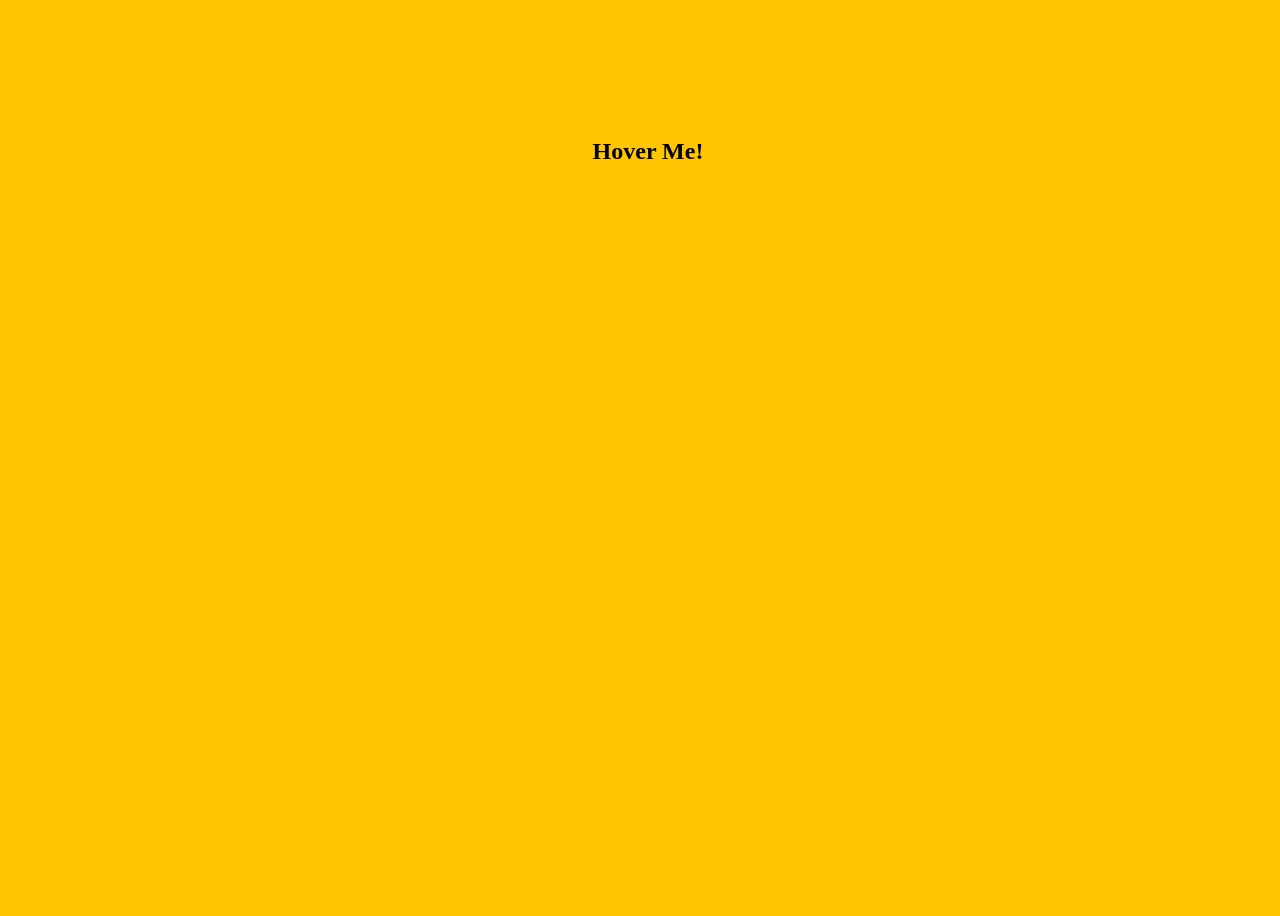
==== baitapSpread/index.html @ 3282df5d "submit BT ES6 Buoi1" ====
<!DOCTYPE html>
<html lang="en">
<head>
    <meta charset="UTF-8">
    <meta name="viewport" content="width=device-width, initial-scale=1.0">
    <title>Document</title>

    <link rel="stylesheet" href="./css/style.css">
</head>
<body>
    <h2 class="heading">Hover Me!</h2>

    <script src="./js/main.js"></script>
</body>
</html>
---- baitapSpread/css/style.css ----
* {
    box-sizing: border-box;
  }
  
  body {
    background: #ffc600;
    display: flex;
    height: 100vh;
    flex-direction: column;
    place-items: center;
    padding: 100px;
    width: 100%;
  }
  
  section {
    display: flex;
    flex-direction: column;
    place-items: center;
    width: 900px;
  }
  
  .heading {
    align-items: flex-start;
    display: flex;
    justify-content: center;
    height: 240px;
    margin: 30px 0;
    width: 100%;
  }
  
  span {
    text-shadow: 3px 3px 0 rgba(0, 0, 0, 0.2);
    color: white;
    display: inline-block;
    font-size: 8em;
    font-weight: bold;
    transition: transform 0.2s;
    cursor: url("http://csscursor.info/source/santahand.png"), default;
  }
  
  span:hover {
    transform: translateY(-20px) rotate(10deg) scale(2);
  }
  
  input {
    border: none;
    border-radius: 6px;
    box-shadow: 0 18px 30px rgba(0,0,0,.1);
    font-size: 1.5em;
    height: 60px;
    padding: 20px;
    width: 400px;
  }
  
  p {
    margin-top: 100px;
  }
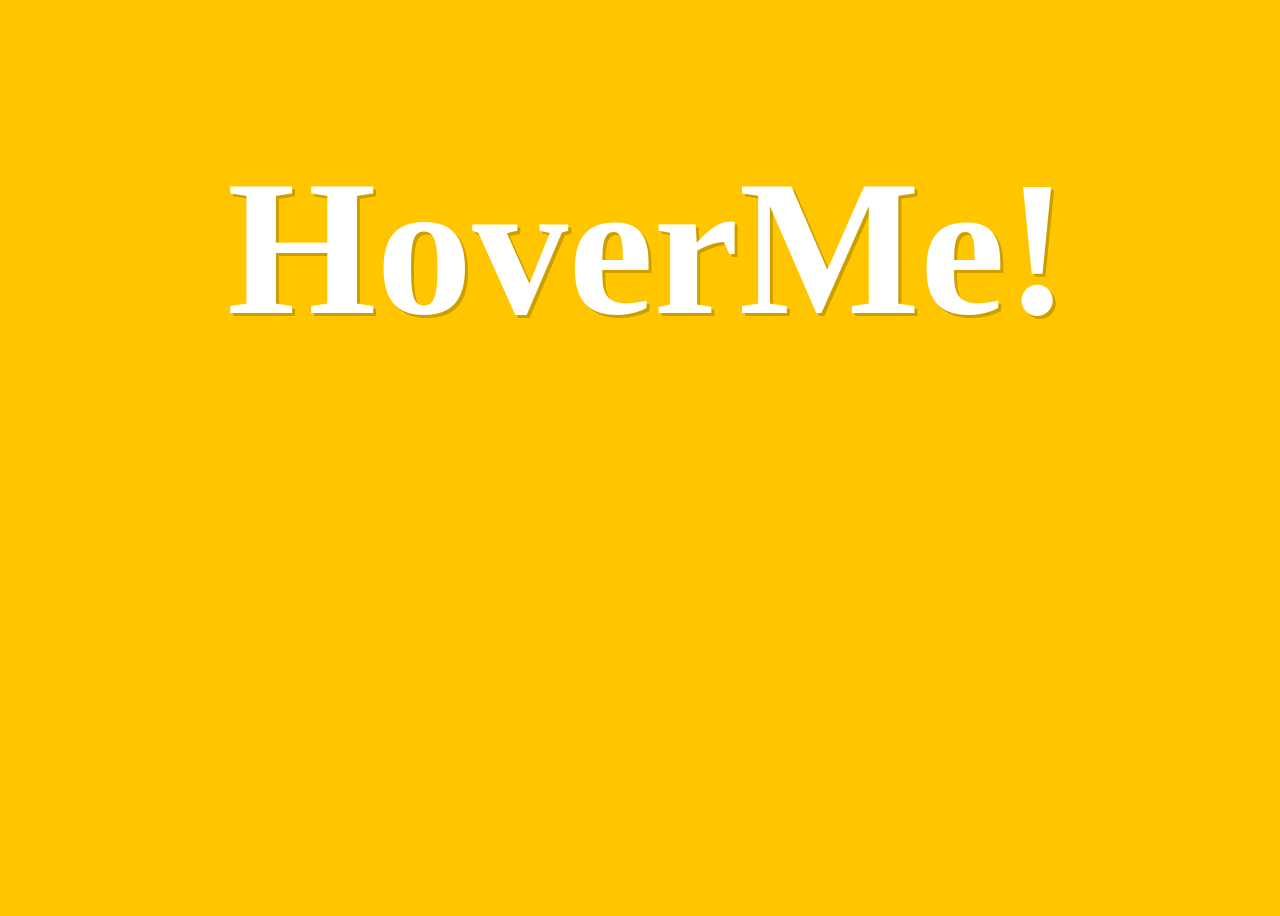
==== commit b7f5a37e: "update ES6 Buoi1" ====
--- a/baitapSpread/index.html
+++ b/baitapSpread/index.html
@@ -9,7 +9,7 @@
 </head>
 <body>
     <h2 class="heading">Hover Me!</h2>
-
+    
     <script src="./js/main.js"></script>
 </body>
 </html>
